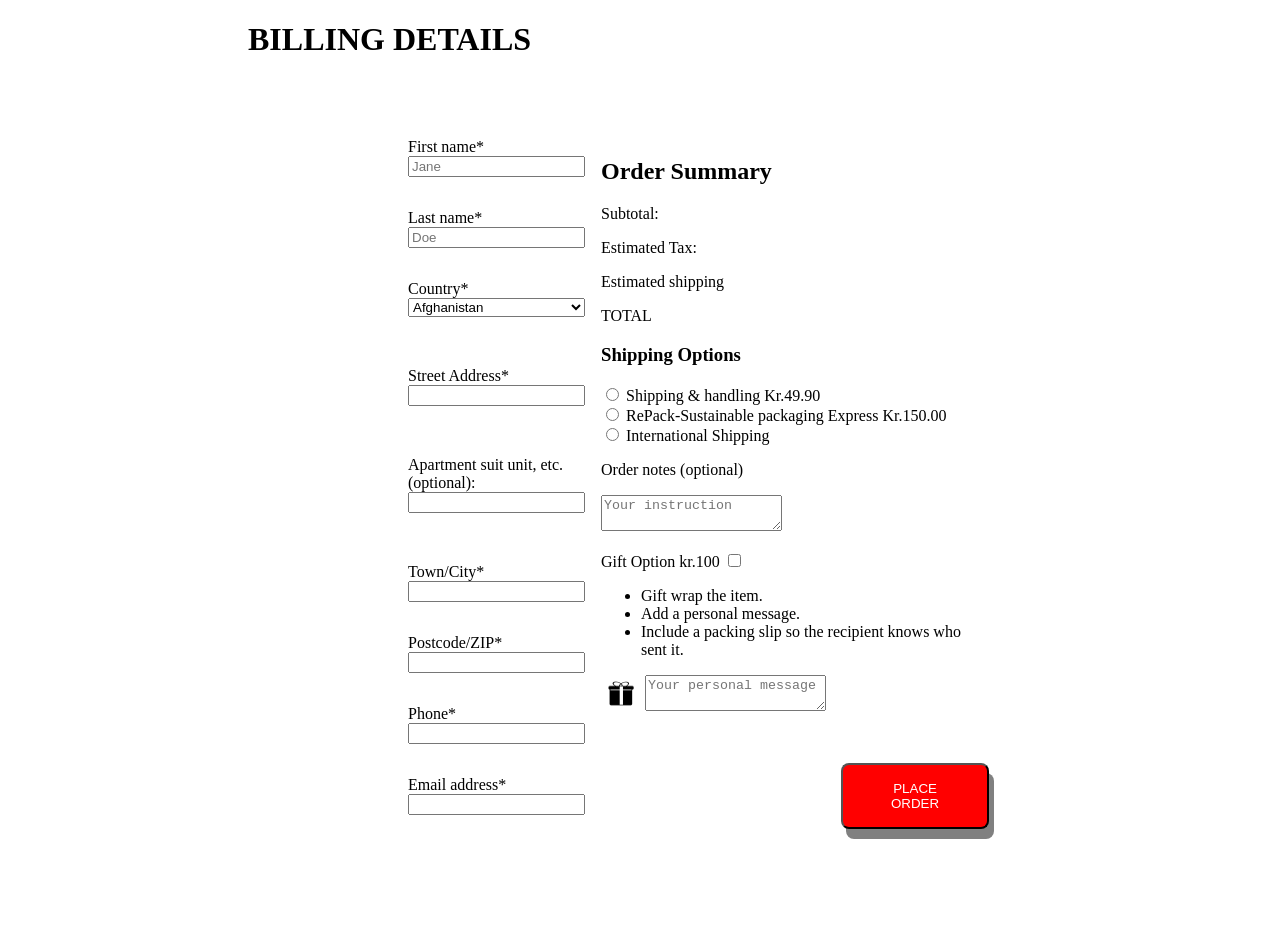
==== index.html @ ba16f0cf "first commit" ====
<!DOCTYPE html>
<html lang="en">
<head>
    <meta charset="UTF-8">
    <meta http-equiv="X-UA-Compatible" content="IE=edge">
    <meta name="viewport" content="width=device-width, initial-scale=1.0">
    <link rel="stylesheet" href="stylesheet.css">
    <title>Document</title>
</head>
<body>
  
<div class="row">
              <h1>BILLING DETAILS</h1>
              <main>
              <form>
                <div>
                  <label for="firstname">First name*</label>
                  <input type="text" id="fname" name="firstname" placeholder="Jane" value="">
                  <label for="lastname">Last name*</label>
                  <input type="text" id=fname name="lastname" placeholder="Doe" value="">
                </div>
                
                <label for="Country">Country*</label>
                <select id="country" name="country">
                  <option value="Afganistan">Afghanistan</option>
                  <option value="Albania">Albania</option>
                  <option value="Algeria">Algeria</option>
                  <option value="Andorra">Andorra</option>
                  <option value="Angola">Angola</option>
                  <option value="Anguilla">Anguilla</option>
                  <option value="Argentina">Argentina</option>
                  <option value="Armenia">Armenia</option>
                  <option value="Aruba">Aruba</option>
                  <option value="Australia">Australia</option>
                  <option value="Austria">Austria</option>
                  <option value="Azerbaijan">Azerbaijan</option>
                  <option value="Bahamas">Bahamas</option>
                  <option value="Bahrain">Bahrain</option>
                  <option value="Bangladesh">Bangladesh</option>
                  <option value="Barbados">Barbados</option>
                  <option value="Belarus">Belarus</option>
                  <option value="Belgium">Belgium</option>
                  <option value="Belize">Belize</option>
                  <option value="Benin">Benin</option>
                  <option value="Bermuda">Bermuda</option>
                  <option value="Bhutan">Bhutan</option>
                  <option value="Bolivia">Bolivia</option>
                  <option value="Bonaire">Bonaire</option>
                  <option value="Bosnia & Herzegovina">Bosnia & Herzegovina</option>
                  <option value="Botswana">Botswana</option>
                  <option value="Brazil">Brazil</option>
                  <option value="Brunei">Brunei</option>
                  <option value="Bulgaria">Bulgaria</option>
                  <option value="Burkina Faso">Burkina Faso</option>
                  <option value="Burundi">Burundi</option>
                  <option value="Cambodia">Cambodia</option>
                  <option value="Cameroon">Cameroon</option>
                  <option value="Canada">Canada</option>
                  <option value="Cape Verde">Cape Verde</option>
                  <option value="Cayman Islands">Cayman Islands</option>
                  <option value="Central African Republic">Central African Republic</option>
                  <option value="Chile">Chile</option>
                  <option value="China">China</option>
                  <option value="Colombia">Colombia</option>
                  <option value="Comoros">Comoros</option>
                  <option value="Congo">Congo</option>
                  <option value="Costa Rica">Costa Rica</option>
                  <option value="Croatia">Croatia</option>
                  <option value="Cuba">Cuba</option>
                  <option value="Curaco">Curacao</option>
                  <option value="Cyprus">Cyprus</option>
                  <option value="Czech Republic">Czech Republic</option>
                  <option value="Denmark">Denmark</option>
                  <option value="Dominica">Dominica</option>
                  <option value="Dominican Republic">Dominican Republic</option>
                  <option value="East Timor">East Timor</option>
                  <option value="Ecuador">Ecuador</option>
                  <option value="Egypt">Egypt</option>
                  <option value="El Salvador">El Salvador</option>
                  <option value="Equatorial Guinea">Equatorial Guinea</option>
                  <option value="Eritrea">Eritrea</option>
                  <option value="Estonia">Estonia</option>
                  <option value="Ethiopia">Ethiopia</option>
                  <option value="Faroe Islands">Faroe Islands</option>
                  <option value="Fiji">Fiji</option>
                  <option value="Finland">Finland</option>
                  <option value="France">France</option>
                  <option value="Gabon">Gabon</option>
                  <option value="Gambia">Gambia</option>
                  <option value="Georgia">Georgia</option>
                  <option value="Germany">Germany</option>
                  <option value="Ghana">Ghana</option>
                  <option value="Gibraltar">Gibraltar</option>
                  <option value="Great Britain">Great Britain</option>
                  <option value="Greece">Greece</option>
                  <option value="Greenland">Greenland</option>
                  <option value="Grenada">Grenada</option>
                  <option value="Guam">Guam</option>
                  <option value="Guatemala">Guatemala</option>
                  <option value="Guinea">Guinea</option>
                  <option value="Guyana">Guyana</option>
                  <option value="Haiti">Haiti</option>
                  <option value="Hawaii">Hawaii</option>
                  <option value="Honduras">Honduras</option>
                  <option value="Hong Kong">Hong Kong</option>
                  <option value="Hungary">Hungary</option>
                  <option value="Iceland">Iceland</option>
                  <option value="Indonesia">Indonesia</option>
                  <option value="India">India</option>
                  <option value="Iran">Iran</option>
                  <option value="Iraq">Iraq</option>
                  <option value="Ireland">Ireland</option>
                  <option value="Israel">Israel</option>
                  <option value="Italy">Italy</option>
                  <option value="Jamaica">Jamaica</option>
                  <option value="Japan">Japan</option>
                  <option value="Jordan">Jordan</option>
                  <option value="Kazakhstan">Kazakhstan</option>
                  <option value="Kenya">Kenya</option>
                  <option value="Korea North">Korea North</option>
                  <option value="Korea Sout">Korea South</option>
                  <option value="Kuwait">Kuwait</option>
                  <option value="Kyrgyzstan">Kyrgyzstan</option>
                  <option value="Latvia">Latvia</option>
                  <option value="Lebanon">Lebanon</option>
                  <option value="Libya">Libya</option>
                  <option value="Liechtenstein">Liechtenstein</option>
                  <option value="Lithuania">Lithuania</option>
                  <option value="Luxembourg">Luxembourg</option>
                  <option value="Macau">Macau</option>
                  <option value="Macedonia">Macedonia</option>
                  <option value="Madagascar">Madagascar</option>
                  <option value="Malaysia">Malaysia</option>
                  <option value="Maldives">Maldives</option>
                  <option value="Mali">Mali</option>
                  <option value="Malta">Malta</option>>
                  <option value="Mexico">Mexico</option>
                  <option value="Moldova">Moldova</option>
                  <option value="Monaco">Monaco</option>
                  <option value="Mongolia">Mongolia</option>
                  <option value="Morocco">Morocco</option>
                  <option value="Mozambique">Mozambique</option>
                  <option value="Myanmar">Myanmar</option>
                  <option value="Nambia">Nambia</option>
                  <option value="Nauru">Nauru</option>
                  <option value="Nepal">Nepal</option>
                  <option value="Netherlands">Netherlands (Holland)</option>
                  <option value="New Zealand">New Zealand</option>
                  <option value="Nicaragua">Nicaragua</option>
                  <option value="Nigeria">Nigeria</option>
                  <option value="Norway">Norway</option>
                  <option value="Oman">Oman</option>
                  <option value="Pakistan">Pakistan</option>
                  <option value="Palau Island">Palau Island</option>
                  <option value="Palestine">Palestine</option>
                  <option value="Panama">Panama</option>
                  <option value="Papua New Guinea">Papua New Guinea</option>
                  <option value="Paraguay">Paraguay</option>
                  <option value="Peru">Peru</option>
                  <option value="Phillipines">Philippines</option>
                  <option value="Poland">Poland</option>
                  <option value="Portugal">Portugal</option>
                  <option value="Puerto Rico">Puerto Rico</option>
                  <option value="Qatar">Qatar</option>
                  <option value="Republic of Serbia">Republic of Serbia</option>
                  <option value="Romania">Romania</option>
                  <option value="Russia">Russia</option>
                  <option value="Samoa">Samoa</option>
                  <option value="Saudi Arabia">Saudi Arabia</option>
                  <option value="Senegal">Senegal</option>
                  <option value="Singapore">Singapore</option>
                  <option value="Slovakia">Slovakia</option>
                  <option value="Somalia">Somalia</option>
                  <option value="South Africa">South Africa</option>
                  <option value="Spain">Spain</option>
                  <option value="Sri Lanka">Sri Lanka</option>
                  <option value="Sudan">Sudan</option>
                  <option value="Sweden">Sweden</option>
                  <option value="Switzerland">Switzerland</option>
                  <option value="Syria">Syria</option>
                  <option value="Tahiti">Tahiti</option>
                  <option value="Taiwan">Taiwan</option>
                  <option value="Tajikistan">Tajikistan</option>
                  <option value="Tanzania">Tanzania</option>
                  <option value="Thailand">Thailand</option>
                  <option value="Togo">Togo</option>
                  <option value="Tunisia">Tunisia</option>
                  <option value="Turkey">Turkey</option>
                  <option value="Turkmenistan">Turkmenistan</option>
                  <option value="Uganda">Uganda</option>
                  <option value="United Kingdom">United Kingdom</option>
                  <option value="Ukraine">Ukraine</option>
                  <option value="United Arab Erimates">United Arab Emirates</option>
                  <option value="United States of America">United States of America</option>
                  <option value="Uraguay">Uruguay</option>
                  <option value="Venezuela">Venezuela</option>
                  <option value="Vietnam">Vietnam</option>
                  <option value="Yemen">Yemen</option>
                  <option value="Zambia">Zambia</option>
                  <option value="Zimbabwe">Zimbabwe</option>
               </select><br>
               <label for="Street Address">Street Address*</label>
               <input type="text" id=fname name="stadd" value=""><br>
               <label for="Apt Suit">Apartment suit unit, etc. (optional):</label>
               <input type="text" id=fname name="stadd" value=""><br>
               <label for="City">Town/City*</label>
               <input type="text" id=fname name="stadd" value="">
               <label for="Post#">Postcode/ZIP*</label>
               <input type="text" id=fname name="stadd" value="">
               <label for="Phone#">Phone*</label>
               <input type="text" id=fname name="stadd" value="">
               <label for="Email">Email address*</label>
               <input type="text" id=fname name="stadd" value="">
              </form>

            <div>
             <h2>Order Summary</h2>

             <p>Subtotal:</p>
             <p>Estimated Tax:</p>
             <p>Estimated shipping</p>
             <p>TOTAL</p>

             <h3>Shipping Options</h3>

             <input type="radio" id="SO" name="shipping options" value="option1">
             <label for="delivery">Shipping & handling Kr.49.90</label><br>

             <input type="radio" id="SO" name="shipping options" value="option2">
             <label for="sustainable">RePack-Sustainable packaging Express Kr.150.00</label><br>

             <input type="radio" id="SO" name="shipping options" value="option3">
             <label for="international">International Shipping</label><br>

             <p>Order notes (optional)</p>
            
            <textarea name="Your instruction"placeholder="Your instruction"></textarea>
            
            <p>Gift Option kr.100
            <INPUT TYPE="checkbox" Name="gift option" ID="C1" Value=""> 
              <ul>
                <li>Gift wrap the item.</li>
                <li>Add a personal message.</li>
                <li>Include a packing slip so the recipient knows who sent it.</li>
              </ul>
            
            </p>
            <img src="img/gift.png" alt="gift icon_pixabay" style="width: 40px;height:35px;">
            <textarea name="message"placeholder="Your personal message"></textarea><br>
            <button>PLACE ORDER</button>
            </div>
            
          </main>
          <script src="script.js"></script>
  </body>
  </html>
---- stylesheet.css ----
* {
    box-sizing: border-box;
}
h1{
    margin-left: 15rem;
    margin-bottom: 5rem;
}
main {
    display: flex;
    flex-direction: row;
    flex-wrap: nowrap;
    justify-content: space-between;
    gap: 1rem;
    
    margin-left: 25rem;
    margin-right: 35rem;
}

body {
    overflow: auto;
    min-height: 100vh;
    width: 100%;
}
form{
    display: flex;
    flex-direction: column;
}
form input{
    margin-bottom: 2rem;
}
form select{
    margin-bottom: 2rem;
}
button{
    background-color: red;
    color: white;
    padding: 1rem 3rem;
    border-radius: 0.5rem;
    margin-left: 15rem;
    margin-top: 3rem;
    box-shadow: 5px 10px gray;
    
}
button:hover{
    cursor: pointer;
}
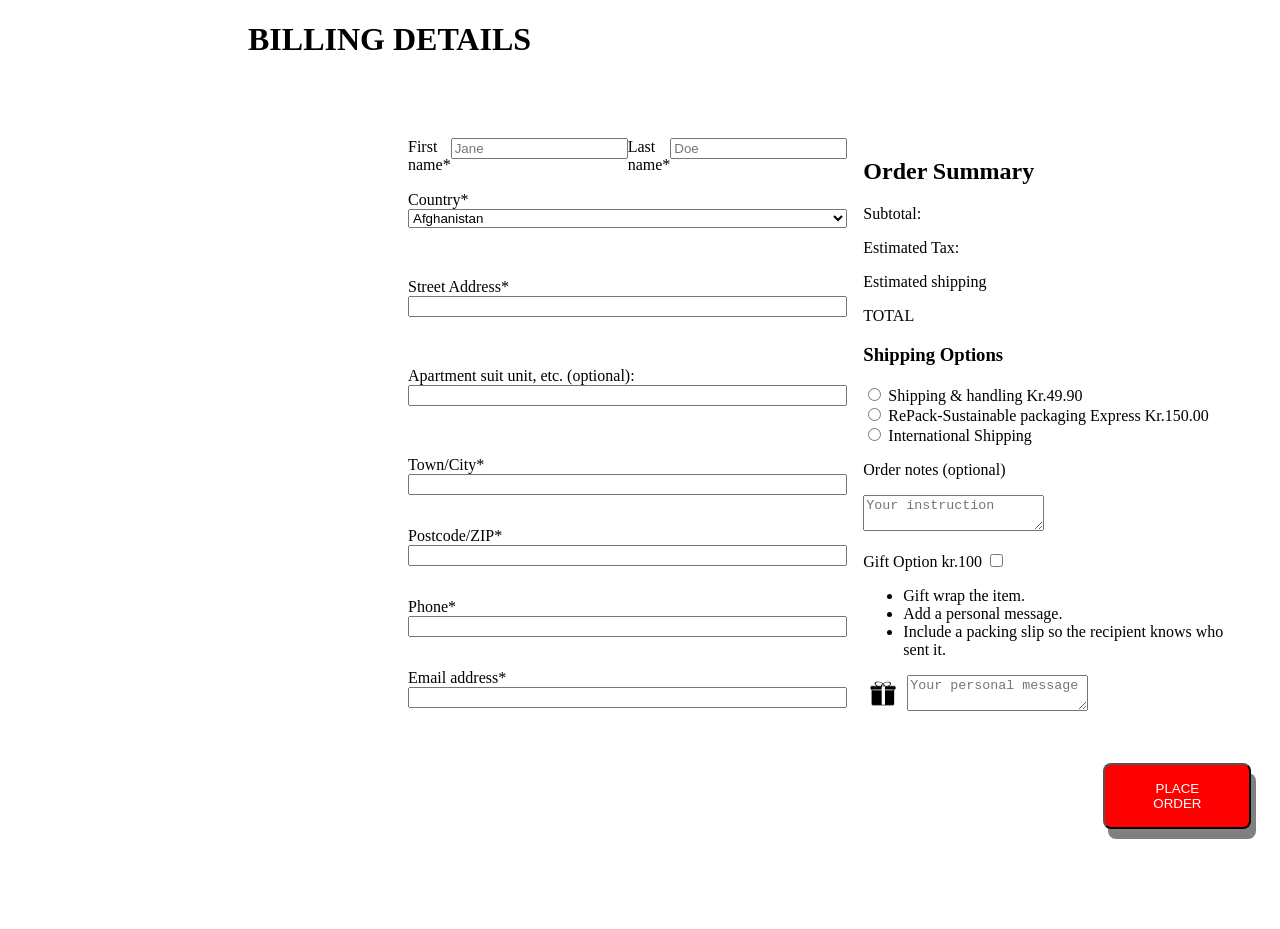
==== commit 18f81b22: "add netify attribute" ====
--- a/index.html
+++ b/index.html
@@ -9,11 +9,11 @@
 </head>
 <body>
   
-<div class="row">
+
               <h1>BILLING DETAILS</h1>
               <main>
-              <form>
-                <div>
+              <form name="billingdetails" method="POST"data-netlify="true">
+                <div class="name">
                   <label for="firstname">First name*</label>
                   <input type="text" id="fname" name="firstname" placeholder="Jane" value="">
                   <label for="lastname">Last name*</label>
--- a/stylesheet.css
+++ b/stylesheet.css
@@ -43,4 +43,9 @@
 }
 button:hover{
     cursor: pointer;
+}
+
+.name {
+    display: flex;
+    flex-direction: row;
 }
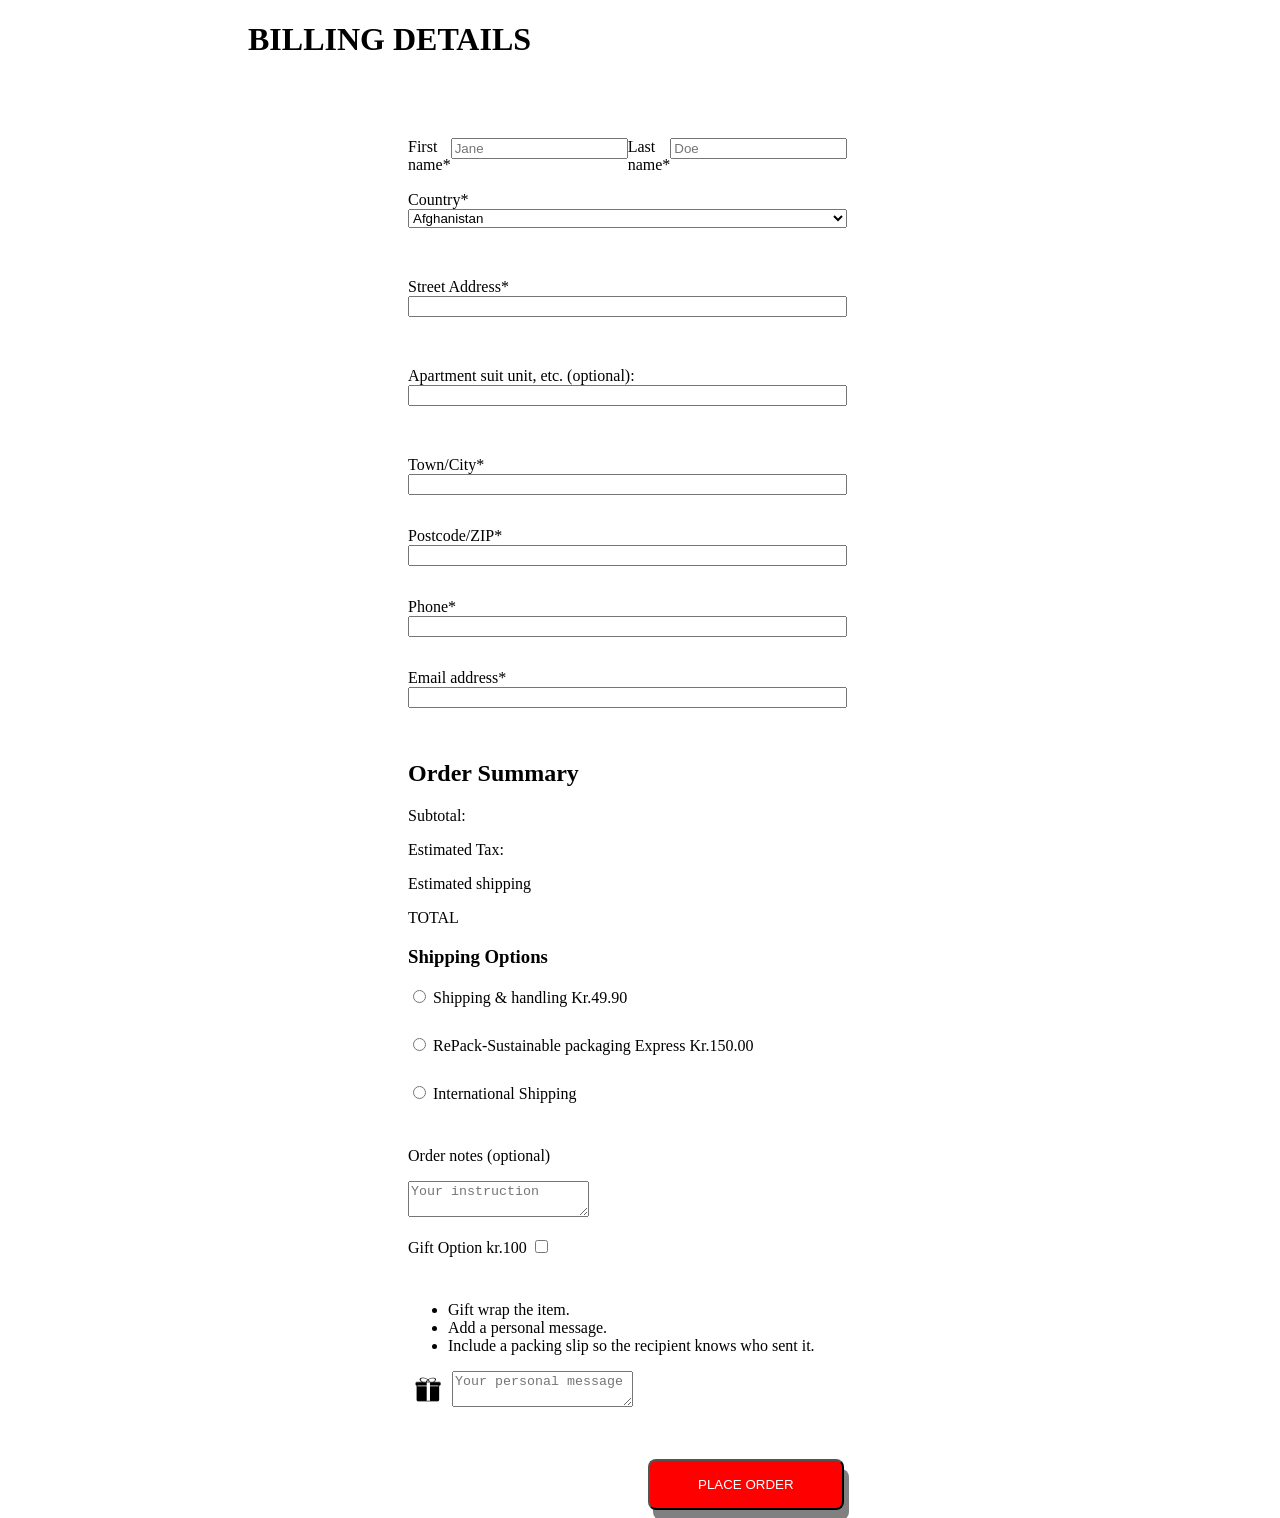
==== commit 2531070e: "add submit" ====
--- a/index.html
+++ b/index.html
@@ -12,7 +12,7 @@
 
               <h1>BILLING DETAILS</h1>
               <main>
-              <form name="billingdetails" method="POST"data-netlify="true">
+              <form name="billingdetails" method="POST" data-netlify="true">
                 <div class="name">
                   <label for="firstname">First name*</label>
                   <input type="text" id="fname" name="firstname" placeholder="Jane" value="">
@@ -211,7 +211,7 @@
                <input type="text" id=fname name="stadd" value="">
                <label for="Email">Email address*</label>
                <input type="text" id=fname name="stadd" value="">
-              </form>
+              
 
             <div>
              <h2>Order Summary</h2>
@@ -247,9 +247,9 @@
             </p>
             <img src="img/gift.png" alt="gift icon_pixabay" style="width: 40px;height:35px;">
             <textarea name="message"placeholder="Your personal message"></textarea><br>
-            <button>PLACE ORDER</button>
+            <button type="submit">PLACE ORDER</button>
             </div>
-            
+          </form>
           </main>
           <script src="script.js"></script>
   </body>
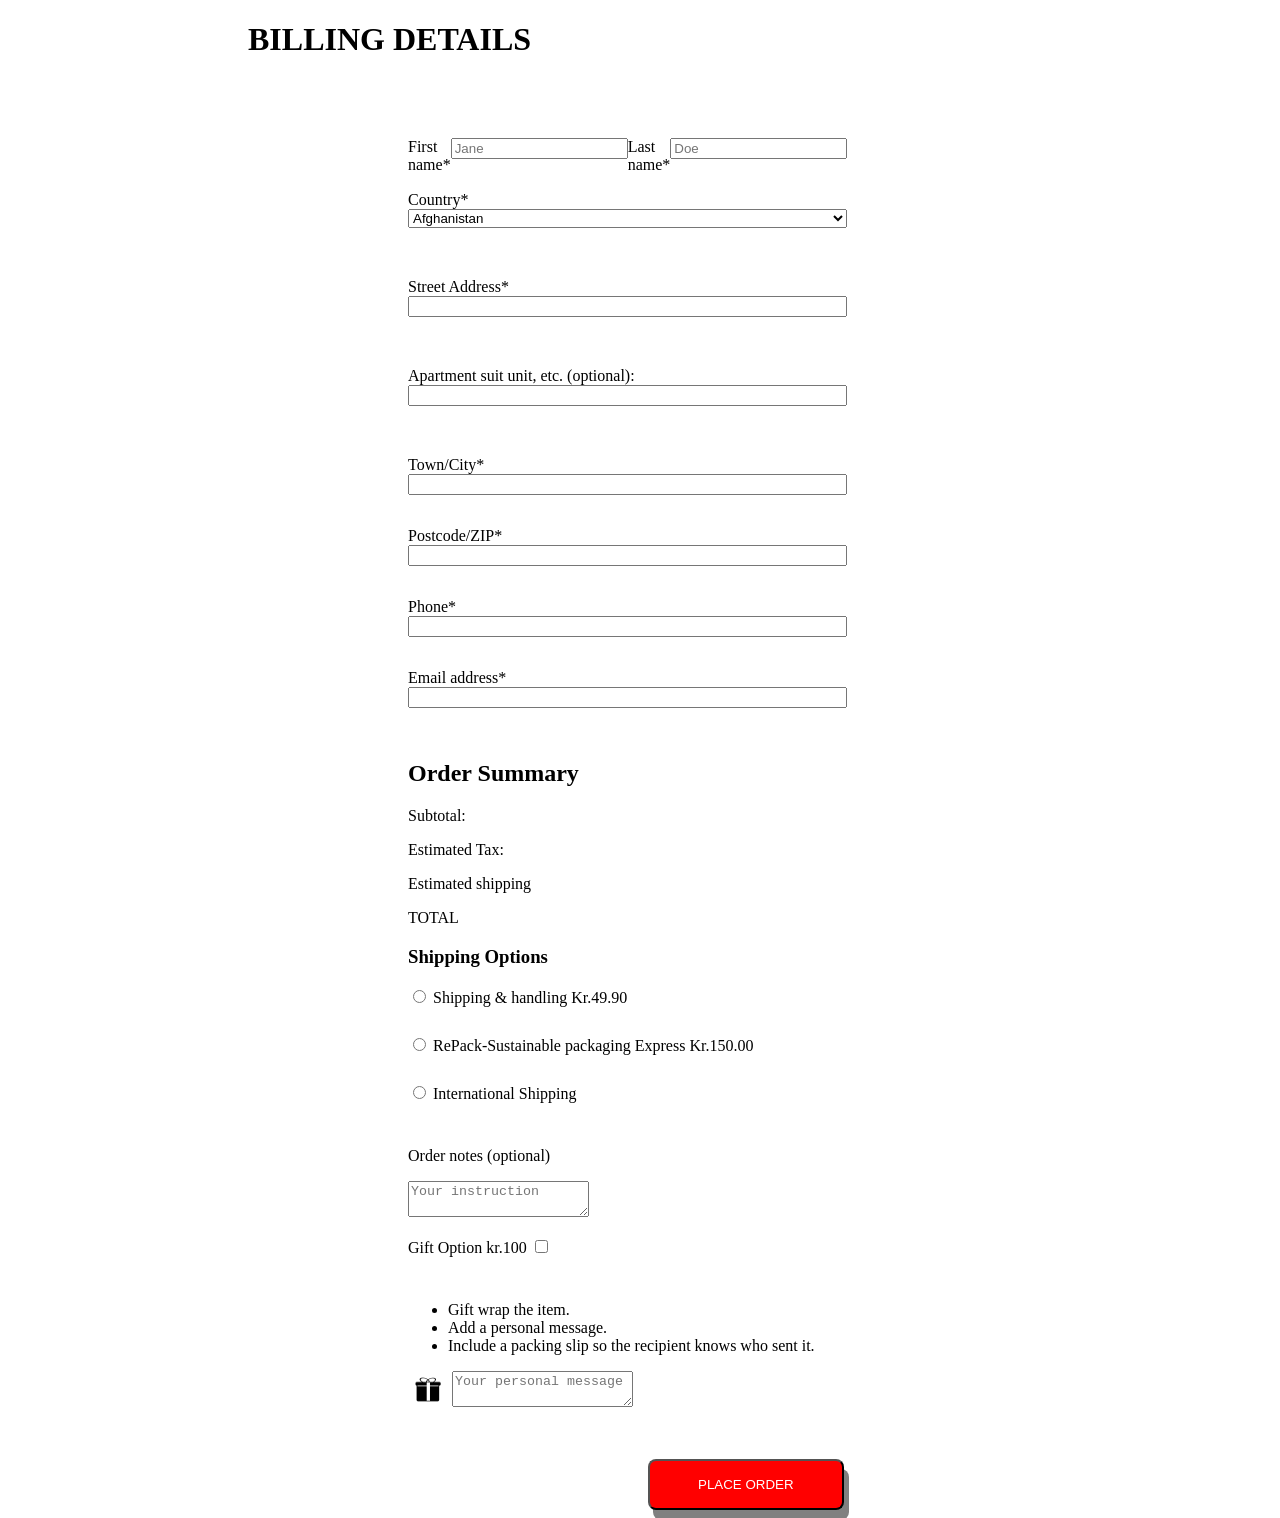
==== commit 9ea2af2b: "add string" ====
--- a/index.html
+++ b/index.html
@@ -250,6 +250,7 @@
             <button type="submit">PLACE ORDER</button>
             </div>
           </form>
+          
           </main>
           <script src="script.js"></script>
   </body>
